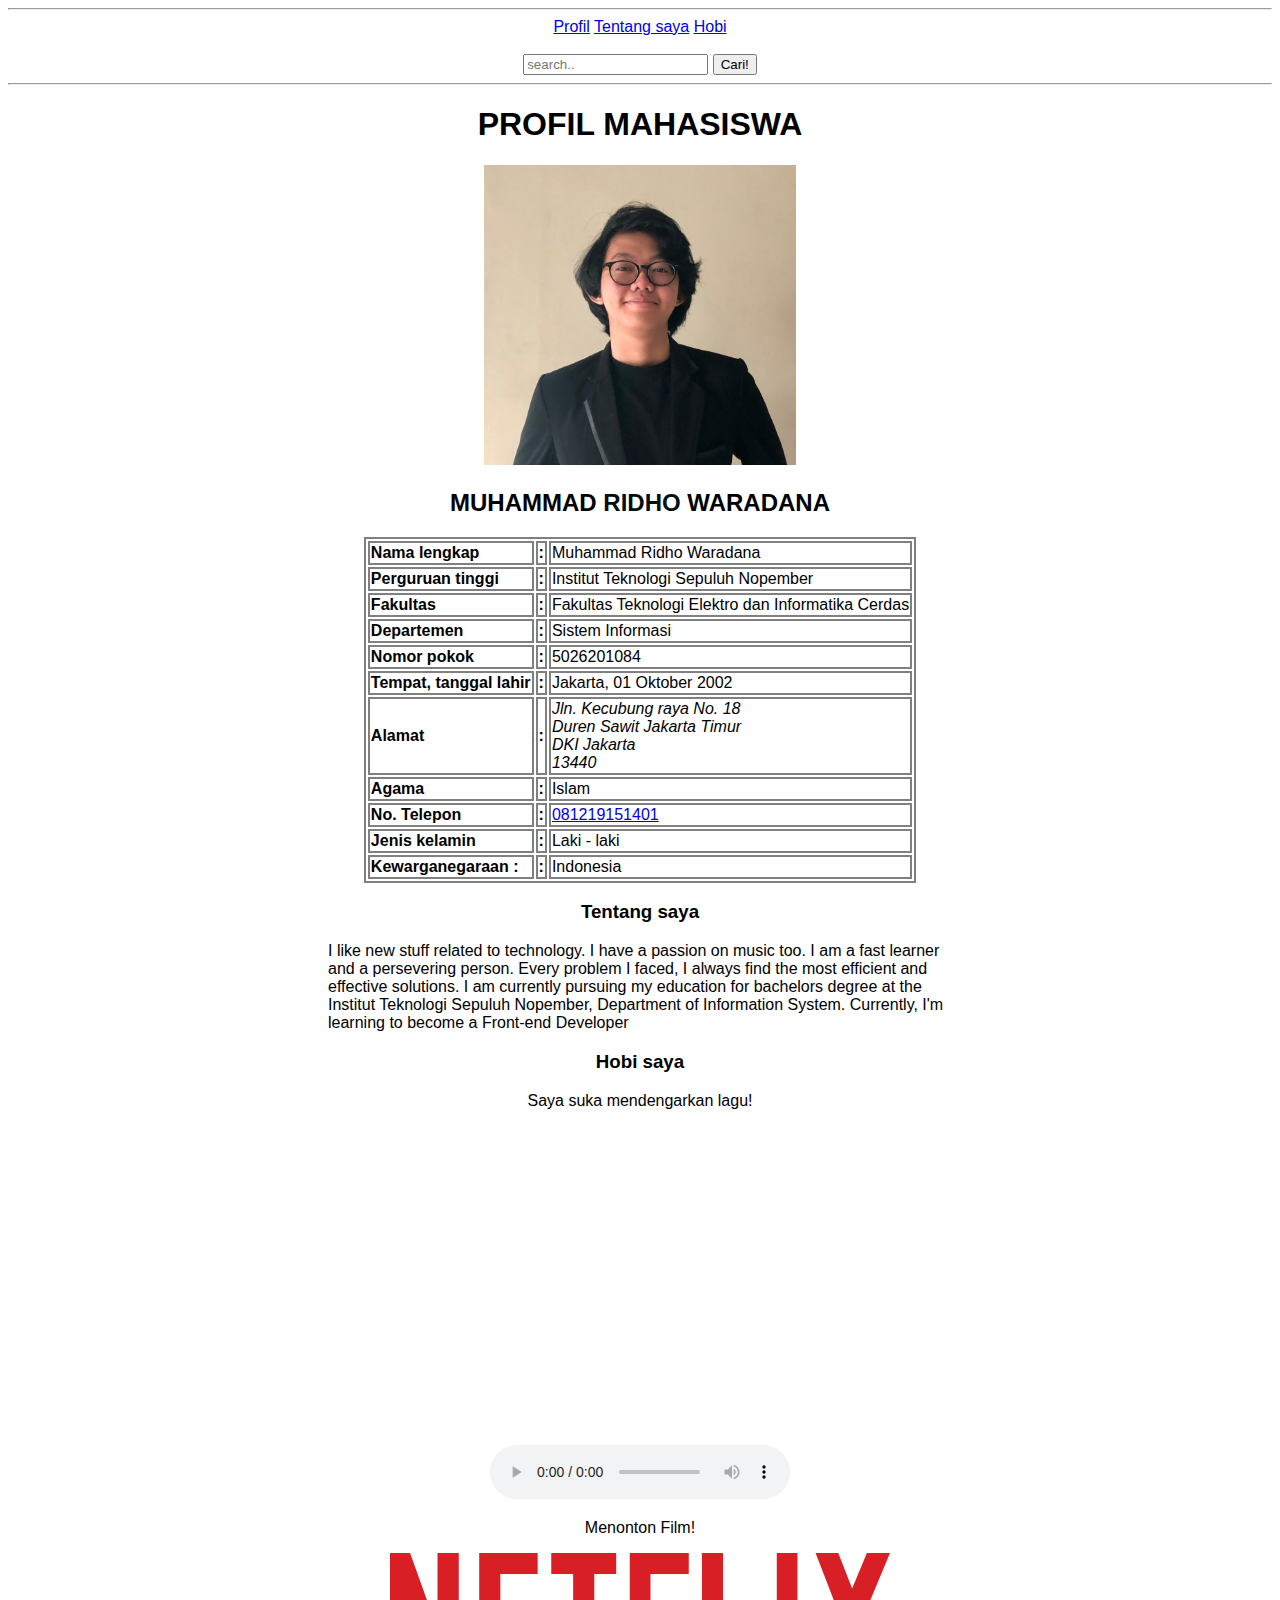
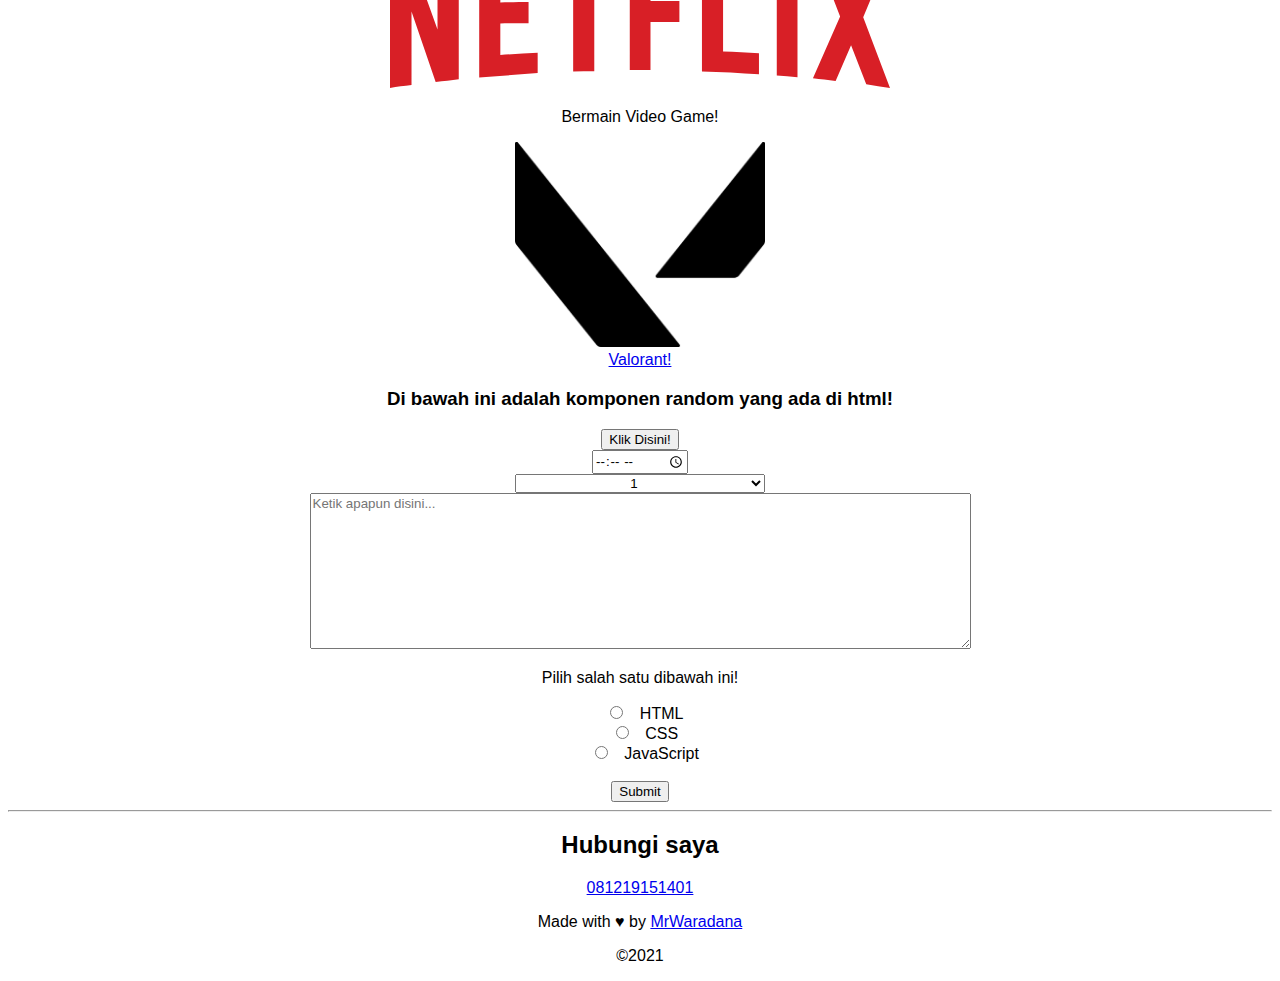
==== public/tugas1/profil_diri.html @ a0331342 "Tugas 9 Desember 2021" ====
<!DOCTYPE html>
<html lang="en">
<head>
    <meta charset="UTF-8">
    <meta http-equiv="X-UA-Compatible" content="IE=edge">
    <meta name="description" content="Profil Mahasiswa">
    <meta name="keywords" content="Profil, Mahasiswa">
    <meta name="author" content="Muhammad Ridho Waradana">
    <meta name="viewport" content="width=device-width, initial-scale=1.0">
    <title>Profil Mahasiswa</title>
    <style>
        *{
            font-family: 'lucida sans',sans-serif;
        }
        header,#hobi,h3,#random{
            text-align:center;
        }
        main{
            display: flex;
            justify-content: center;
        }
        table,td{
            border: 2px solid grey;
        }
        p{
            margin: 16px 25vw;
        }
    </style>
    <link rel="icon" href="foto_ridho.jpeg">
</head>
<body>
    <!-- header start -->
    <header>
        <nav>
            <hr>
            <a href="#profil">Profil</a>
            <a href="#tentang">Tentang saya</a>
            <a href="#hobi">Hobi</a><br><br>
            <input type="text" placeholder="search..">
            <button type="submit">Cari!</button>
            <hr>
        </nav>
        <div class="title">
            <h1>PROFIL MAHASISWA</h1>
        </div>
        <div class="foto-profil">
            <img src="foto_ridho.jpeg" alt="" width="auto" height="300">
        </div>
        <h2>MUHAMMAD <span style="color: rgb(3, 15, 15);" title="nama panggilan">RIDHO</span> WARADANA</h2>
    </header>

    <!-- profil start -->
    <main id="profil">
            <table>
                <tr>
                    <td><b>Nama lengkap</b></td>
                    <td> <b>:</b> </td>
                    <td>Muhammad Ridho Waradana</td>
                </tr>
                <tr>
                    <td><b>Perguruan tinggi</b></td>
                    <td> <b>:</b> </td>
                    <td>Institut Teknologi Sepuluh Nopember</td>
                </tr>
                <tr>
                    <td><b>Fakultas</b></td>
                    <td> <b>:</b> </td>
                    <td>Fakultas Teknologi Elektro dan Informatika Cerdas</td>
                </tr>
                <tr>
                    <td><b>Departemen</b></td>
                    <td> <b>:</b> </td>
                    <td>Sistem Informasi</td>
                </tr>
                <tr>
                    <td><b>Nomor pokok</b></td>
                    <td> <b>:</b> </td>
                    <td>5026201084</td>
                </tr>
                <tr>
                    <td><b>Tempat, tanggal lahir</b></td>
                    <td> <b>:</b> </td>
                    <td>Jakarta, 01 Oktober 2002</td>
                </tr>
                <tr>
                    <td><b>Alamat</b></td>
                    <td> <b>:</b> </td>
                    <td>
                        <address>
                            Jln. Kecubung raya No. 18 <br>
                            Duren Sawit Jakarta Timur <br>
                            DKI Jakarta <br>
                            13440
                        </address>
                    </td>
                </tr>
                <tr>
                    <td><b>Agama</b></td>
                    <td> <b>:</b> </td>
                    <td>Islam</td>
                </tr>
                <tr>
                    <td><b>No. Telepon</b></td>
                    <td> <b>:</b> </td>
                    <td><a href="https://wa.me/6281219151401" target="_blank">081219151401</a></td>
                </tr>
                <tr>
                    <td><b>Jenis kelamin</b></td>
                    <td> <b>:</b> </td>
                    <td>Laki - laki</td>
                </tr>
                <tr>
                    <td><b>Kewarganegaraan <b>:</b></b></td>
                    <td> <b>:</b> </td>
                    <td>Indonesia</td>
                </tr>
            </table>
    </main>

    <!-- tentang start -->
    <div id="tentang">
        <h3>Tentang saya</h3>
        <p>I like new stuff related to technology. I have a passion on music too. I am a fast
            learner and a persevering person. Every problem I faced, I always find the most
            efficient and effective solutions. I am currently pursuing my education for
            bachelors degree at the Institut Teknologi Sepuluh Nopember, Department of
            Information System. Currently, I'm learning to become a Front-end Developer</p>
    </div>

    <!-- hobi start -->
    <div id="hobi">
        <h3>Hobi saya</h3>
        <p>Saya suka mendengarkan lagu!</p>
        <iframe width="560" height="315" src="https://www.youtube.com/embed/13ARO0HDZsQ" title="YouTube video player" frameborder="0" allow="accelerometer; autoplay; clipboard-write; encrypted-media; gyroscope; picture-in-picture" allowfullscreen></iframe><br>
        <audio controls src="Leave The Door Open by Silk Sonic (Anderson Paak Drum Transcription).mp3" type="audio/mpeg"></audio>
        <p>Menonton Film!</p>
        <a href="https://www.netflix.com/"><img src="Netflix_2015_logo.svg" alt="logo netflix" width="500"
            height="auto"></a>
        <p>Bermain Video Game!</p>
        <a href="https://playvalorant.com/id-id/"><img src="valorant-logo-1.png" alt="logo valorant" width="250"><br><caption>Valorant!</caption></a>
        
    </div>

    <div id="random" style="text-align: center;">
        <h3>Di bawah ini adalah komponen random yang ada di html!</h3>
        <button>Klik Disini!</button><br>
        <input type="time"><br>
        <select name="angka" id="" style="width: 250px;text-align: center;">
            <option value="1">1</option>
            <option value="2">2</option>
            <option value="3">3</option>
            <option value="4">4</option>
        </select><br>
        <textarea name="Komentar" placeholder="Ketik apapun disini..." id="" cols="80" rows="10"></textarea>
        <p>Pilih salah satu dibawah ini!</p>
        <form action="#">
              <input type="radio" id="html" name="fav_language" value="HTML">
              <label for="html">HTML</label><br>
              <input type="radio" id="css" name="fav_language" value="CSS">
              <label for="css">CSS</label><br>
              <input type="radio" id="javascript" name="fav_language" value="JavaScript">
              <label for="javascript">JavaScript</label><br><br>
              <input type="submit" value="Submit">
        </form>

    </div>
    <hr>
    <!-- footer start -->
    <footer style="text-align: center;">
        <h2>Hubungi saya</h2>
        <a href="https://wa.me/6281219151401" target="_blank">081219151401</a>
        <p>Made with &hearts; by <a href="https://github.com/MrWaradana">MrWaradana</a> </p>
        <p>&copy;2021</p>
    </footer>

</body>
</html>
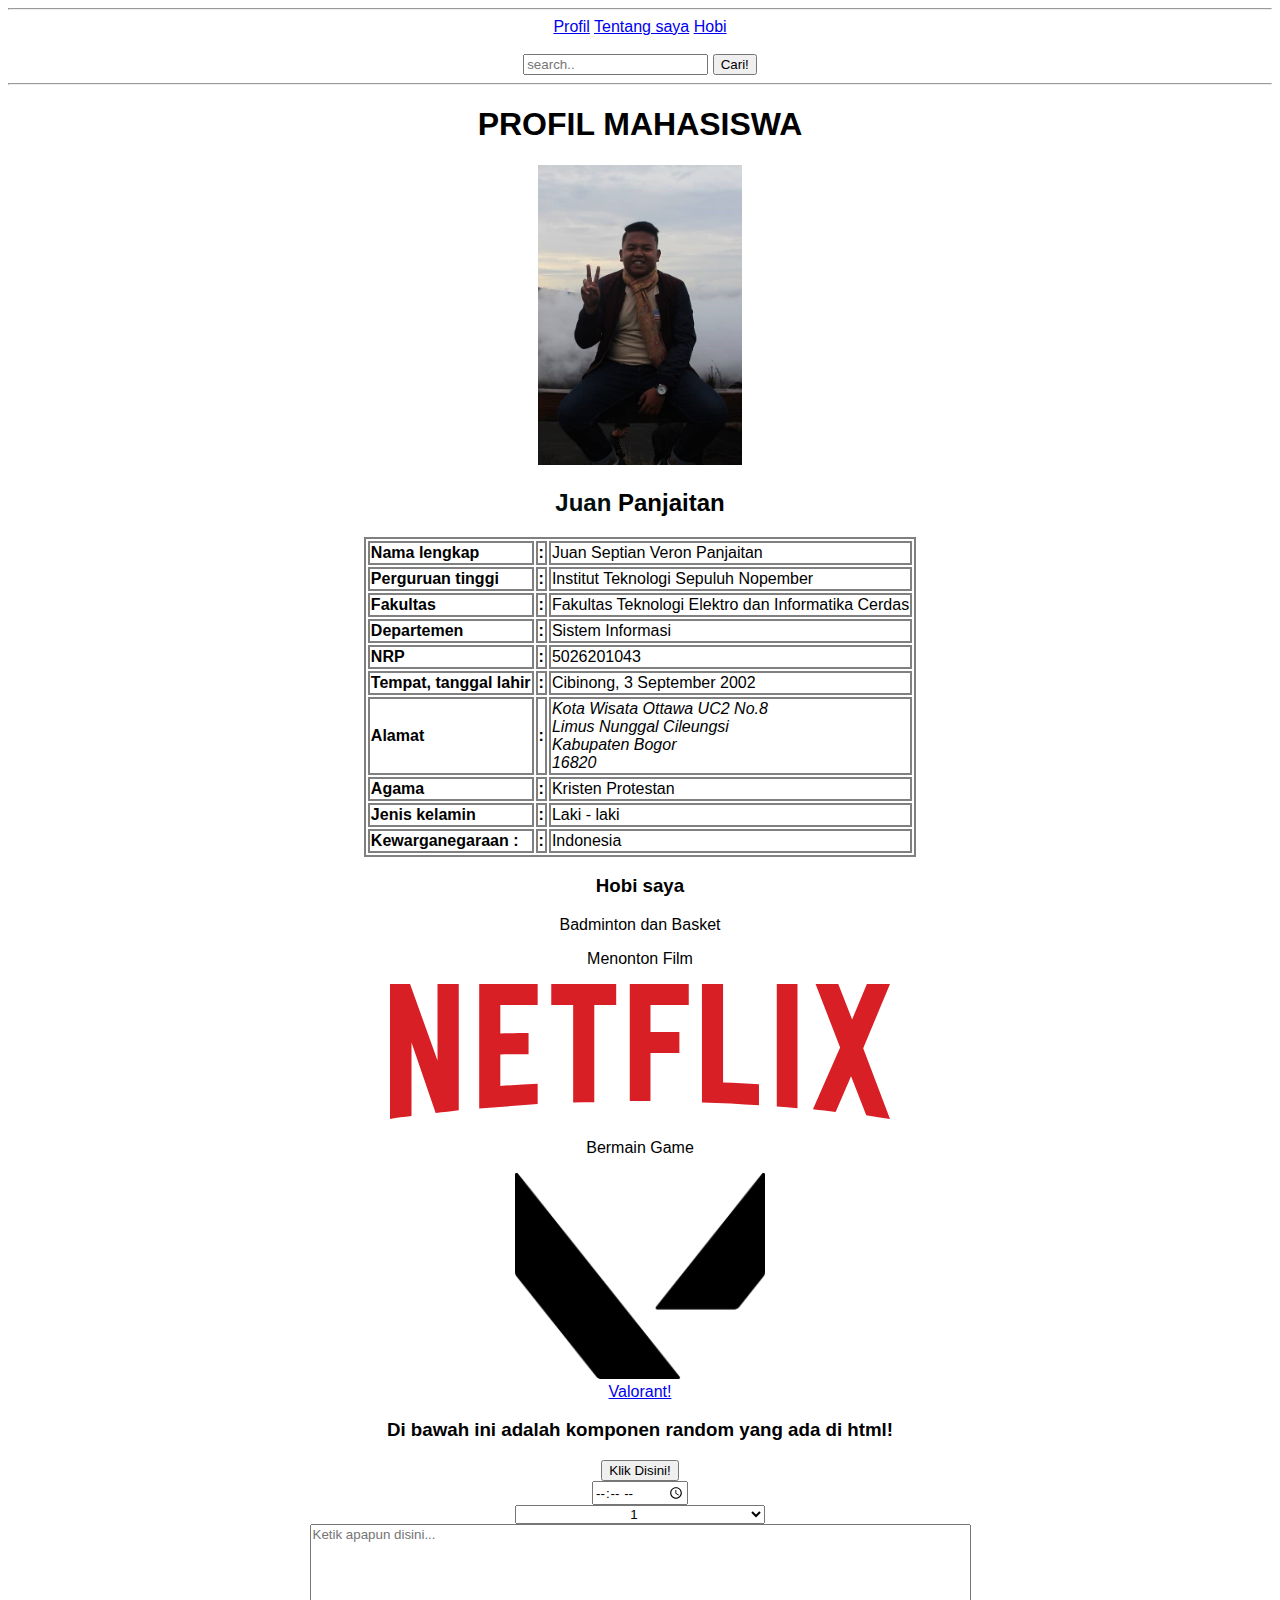
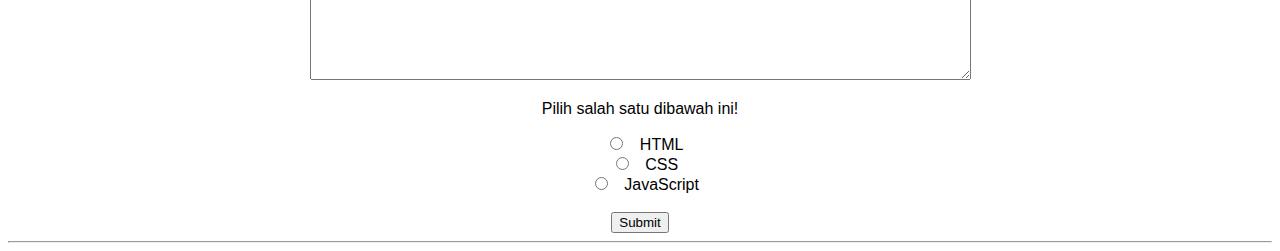
==== commit 0e35548d: "praktikum 3" ====
--- a/public/tugas1/profil_diri.html
+++ b/public/tugas1/profil_diri.html
@@ -44,9 +44,9 @@
             <h1>PROFIL MAHASISWA</h1>
         </div>
         <div class="foto-profil">
-            <img src="foto_ridho.jpeg" alt="" width="auto" height="300">
+            <img src="juan.jpg" alt="" width="auto" height="300">
         </div>
-        <h2>MUHAMMAD <span style="color: rgb(3, 15, 15);" title="nama panggilan">RIDHO</span> WARADANA</h2>
+        <h2><span style="color: rgb(3, 15, 15);" title="nama panggilan">Juan</span> Panjaitan</h2>
     </header>
 
     <!-- profil start -->
@@ -55,7 +55,7 @@
                 <tr>
                     <td><b>Nama lengkap</b></td>
                     <td> <b>:</b> </td>
-                    <td>Muhammad Ridho Waradana</td>
+                    <td>Juan Septian Veron Panjaitan</td>
                 </tr>
                 <tr>
                     <td><b>Perguruan tinggi</b></td>
@@ -73,36 +73,31 @@
                     <td>Sistem Informasi</td>
                 </tr>
                 <tr>
-                    <td><b>Nomor pokok</b></td>
+                    <td><b>NRP</b></td>
                     <td> <b>:</b> </td>
-                    <td>5026201084</td>
+                    <td>5026201043</td>
                 </tr>
                 <tr>
                     <td><b>Tempat, tanggal lahir</b></td>
                     <td> <b>:</b> </td>
-                    <td>Jakarta, 01 Oktober 2002</td>
+                    <td>Cibinong, 3 September 2002</td>
                 </tr>
                 <tr>
                     <td><b>Alamat</b></td>
                     <td> <b>:</b> </td>
                     <td>
                         <address>
-                            Jln. Kecubung raya No. 18 <br>
-                            Duren Sawit Jakarta Timur <br>
-                            DKI Jakarta <br>
-                            13440
+                            Kota Wisata Ottawa UC2 No.8 <br>
+                            Limus Nunggal Cileungsi <br>
+                            Kabupaten Bogor <br>
+                            16820
                         </address>
                     </td>
                 </tr>
                 <tr>
                     <td><b>Agama</b></td>
                     <td> <b>:</b> </td>
-                    <td>Islam</td>
-                </tr>
-                <tr>
-                    <td><b>No. Telepon</b></td>
-                    <td> <b>:</b> </td>
-                    <td><a href="https://wa.me/6281219151401" target="_blank">081219151401</a></td>
+                    <td>Kristen Protestan</td>
                 </tr>
                 <tr>
                     <td><b>Jenis kelamin</b></td>
@@ -117,28 +112,16 @@
             </table>
     </main>
 
-    <!-- tentang start -->
-    <div id="tentang">
-        <h3>Tentang saya</h3>
-        <p>I like new stuff related to technology. I have a passion on music too. I am a fast
-            learner and a persevering person. Every problem I faced, I always find the most
-            efficient and effective solutions. I am currently pursuing my education for
-            bachelors degree at the Institut Teknologi Sepuluh Nopember, Department of
-            Information System. Currently, I'm learning to become a Front-end Developer</p>
-    </div>
-
     <!-- hobi start -->
     <div id="hobi">
         <h3>Hobi saya</h3>
-        <p>Saya suka mendengarkan lagu!</p>
-        <iframe width="560" height="315" src="https://www.youtube.com/embed/13ARO0HDZsQ" title="YouTube video player" frameborder="0" allow="accelerometer; autoplay; clipboard-write; encrypted-media; gyroscope; picture-in-picture" allowfullscreen></iframe><br>
-        <audio controls src="Leave The Door Open by Silk Sonic (Anderson Paak Drum Transcription).mp3" type="audio/mpeg"></audio>
-        <p>Menonton Film!</p>
+        <p>Badminton dan Basket</p>
+        <p>Menonton Film</p>
         <a href="https://www.netflix.com/"><img src="Netflix_2015_logo.svg" alt="logo netflix" width="500"
             height="auto"></a>
-        <p>Bermain Video Game!</p>
+        <p>Bermain Game</p>
         <a href="https://playvalorant.com/id-id/"><img src="valorant-logo-1.png" alt="logo valorant" width="250"><br><caption>Valorant!</caption></a>
-        
+
     </div>
 
     <div id="random" style="text-align: center;">
@@ -165,13 +148,6 @@
 
     </div>
     <hr>
-    <!-- footer start -->
-    <footer style="text-align: center;">
-        <h2>Hubungi saya</h2>
-        <a href="https://wa.me/6281219151401" target="_blank">081219151401</a>
-        <p>Made with &hearts; by <a href="https://github.com/MrWaradana">MrWaradana</a> </p>
-        <p>&copy;2021</p>
-    </footer>
 
 </body>
-</html>+</html>
